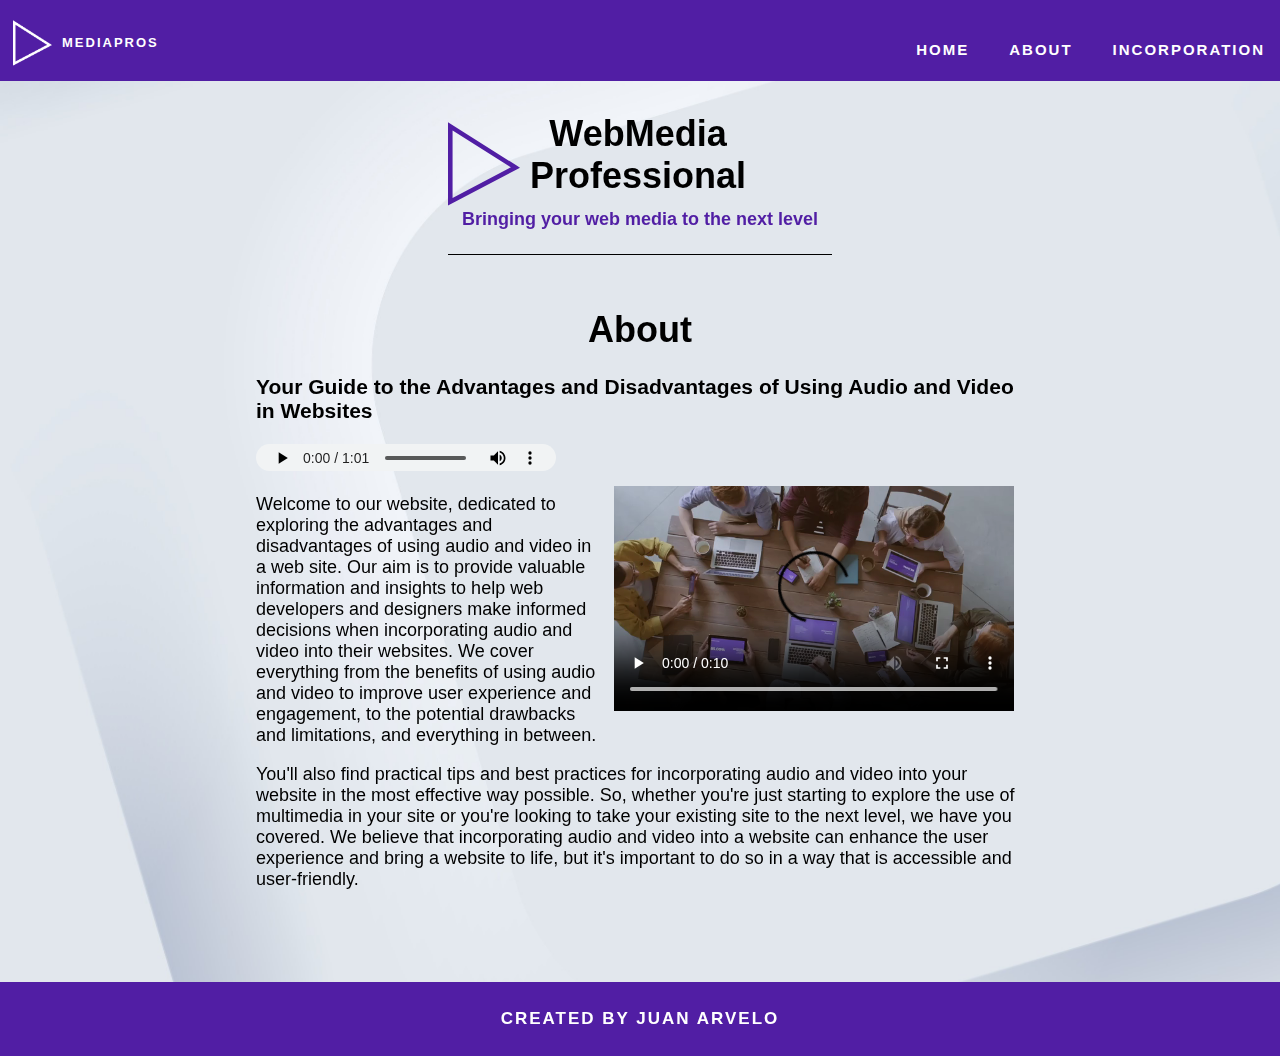
==== about.html @ 063b58b3 "first commit" ====
<!DOCTYPE html>
<html lang="en">
<head>
    <meta charset="UTF-8">
    <meta http-equiv="X-UA-Compatible" content="IE=edge">
    <meta name="viewport" content="width=device-width, initial-scale=1.0">
    <title>Document</title>
    <link rel="stylesheet" href="style.css">
    <link rel="stylesheet" href="https://cdnjs.cloudflare.com/ajax/libs/font-awesome/6.2.1/css/all.min.css" integrity="sha512-MV7K8+y+gLIBoVD59lQIYicR65iaqukzvf/nwasF0nqhPay5w/9lJmVM2hMDcnK1OnMGCdVK+iQrJ7lzPJQd1w==" crossorigin="anonymous" referrerpolicy="no-referrer" />
</head>
<body>
    <header>
        <nav>
          <div class="logo">
            <img src="images/logo-white.png" alt="">
            <p>MediaPros</p>
          </div>
          <ul>
            <li><a href="index.html">Home</a></li>
            <li><a href="about.html">About</a></li>
            <li class="dropdown">
              <span >Incorporation </span><i class="fa fa-caret-down"></i>
              <div class="dropdown-content">
                <a href="best_practices.html">Best Practices</a>
                <a href="audios.html">Audios</a>
                <a href="videos.html">Videos</a>
              </div>
            </li>
          </ul>
        </nav>
      </header>

    <main>
      <div class="pages">
        
      <div class="title">
        <div class="title-logo">
          <img src="/images/logo.svg" alt="">
        <h1>WebMedia <br>Professional</h1>
        </div>
        <h4>Bringing your web media to the next level</h4>
      </div>
        <h1>About</h1>
        <h3>Your Guide to the Advantages and Disadvantages of Using Audio and Video in Websites</h3>
        <audio controls>
            <source src="./audios/about_page.mp3" type="audio/mpeg">
            Your browser does not support the audio tag.
          </audio>
          <br>
          <video  class="video-thumbnail" controls autoplay >
            <source src="videos/video.mp4" type="video/mp4">
            Your browser does not support the video tag.
          </video>
        <p>Welcome to our website, dedicated to exploring the advantages and disadvantages of using audio and video in a web site. Our aim is to provide valuable information and insights to help web developers and designers make informed decisions when incorporating audio and video into their websites. We cover everything from the benefits of using audio and video to improve user experience and engagement, to the potential drawbacks and limitations, and everything in between.</p> 
        
        <p>You'll also find practical tips and best practices for incorporating audio and video into your website in the most effective way possible. So, whether you're just starting to explore the use of multimedia in your site or you're looking to take your existing site to the next level, we have you covered. We believe that incorporating audio and video into a website can enhance the user experience and bring a website to life, but it's important to do so in a way that is accessible and user-friendly.</p>
      </div>
    </main>
    <footer>
        <p>Created by Juan Arvelo</p> 
    </footer>
</body>
</html>
---- style.css ----
@keyframes rotate {
  from {
    transform: rotate(0deg);
  }
  to {
    transform: rotate(360deg);
  }
}



body{
    margin: 0;
    padding: 0;
    display: grid;
    grid-template-rows: auto 1fr auto;
    min-height: 100vh;
    font-family: 'Open Sans', sans-serif;
    font-size: 18px;
    background-image: url('images/background.jpeg');
    background-repeat: no-repeat;
    background-size: cover;
    scroll-behavior: smooth;
}


h1{
  text-align: center;
}

audio{
  height: 1.5em;
  margin-bottom: 0px;
}

video{
  margin:10px;
}

.home-page-content{
    display: flex;
    flex-direction: column;
    justify-content: center;
    align-items: center;
    margin-top: 2em;
    gap: 2em;
    margin-top: 0px;
}

.title-logo{
  display: flex;
  align-items: center;
  margin-bottom: 0px;
  gap: 10px;
}

.title-logo img{
  width: 4em;
  height: 5em;
  margin-top: 1em;
}

.title-logo h1{
  margin: 0px;
}

.title h4{
  margin-top: 0px;
  color: #511ea4;
}

.title{
  border-bottom: 1px solid black;
  margin: auto;
  margin-bottom: 3em;
  text-align: center;
  width: 30vw;
}

.post{
    display: flex;
    flex-direction: row;
    justify-content: center;
    align-items: flex-start;
    margin-top: 2em;
    gap: 2em;
    margin-top: 0px;
}


.home-page-content-text p{
  margin-top: 5px;
}

.home-page-title{
  width: 40vw;
  text-align: center;
  margin: 0px auto;
}

.home-page-title h2{
    font-size: 25px;
    font-family: 'Open Sans', sans-serif;
    color: #4fa30d;
}



nav{
    display: flex;
    justify-content: space-between;
    align-items: center;
    background-color: #511ea4;
    color: #fff;
    text-align: center;
    padding-top: 5px;
    font-size: 13px;
    font-weight: bold;
    text-transform: uppercase;
    letter-spacing: 2px;
    font-family: 'Open Sans', sans-serif;
    flex-wrap: wrap;
}
nav .logo{
    display: flex;
    align-items: center;
    gap: 10px;
    margin-left: 1em;
}
nav .logo img{
    width: 3em;
    height: 3.5m;
    animation: rotate 2s 1;
}


nav ul{
    display: flex;
    list-style: none;
    gap: 10px;
    justify-content: right;
    margin-top: 2em;
}

nav ul li a, span{
    display: block;
    color: #fff;
    text-decoration: none;
    padding: 10px 15px;
    word-wrap: break-word;
    font-size: 15px;
}

main{
    width: 60vw;
    margin: 0 auto;
    padding: 20px;
    margin-bottom: 3em;
    
}



footer{
    background-color: #511ea4;
    color: #fff;
    padding: 10px;
    text-align: center;
    font-size: 17px;
    font-weight: bold;
    text-transform: uppercase;
    letter-spacing: 2px;
    font-family: 'Open Sans', sans-serif;
}

.dropdown {
    position: relative;
    display: inline-block;
  }
  
  .dropdown-content {
    display: none;
    position: absolute;
    z-index: 1;
    background-color: #000000;
    min-width: 160px;
    box-shadow: 0px 8px 16px 0px rgba(0,0,0,0.2);
    padding: 12px 0px;
  }
  
  .dropdown:hover .dropdown-content {
    display: block;
  }
  
  nav a:hover{
    background-color: #f1f1f1;
    color: black;
  }




.pages h1{
    text-align: center;
}

.pages video{
  width: 400px;
  max-height: 550px;
  float: right;
}



@media screen and (max-width: 576px) {
  body {
      font-size: 16px;
  }

  main {
      width: 90vw;
      margin: 0 auto;
      padding: 10px;
  }

  .pages video {
    float:none;
    width: 100%;
    margin: auto;
  }
  .title{
    width: 100%;
  }
}
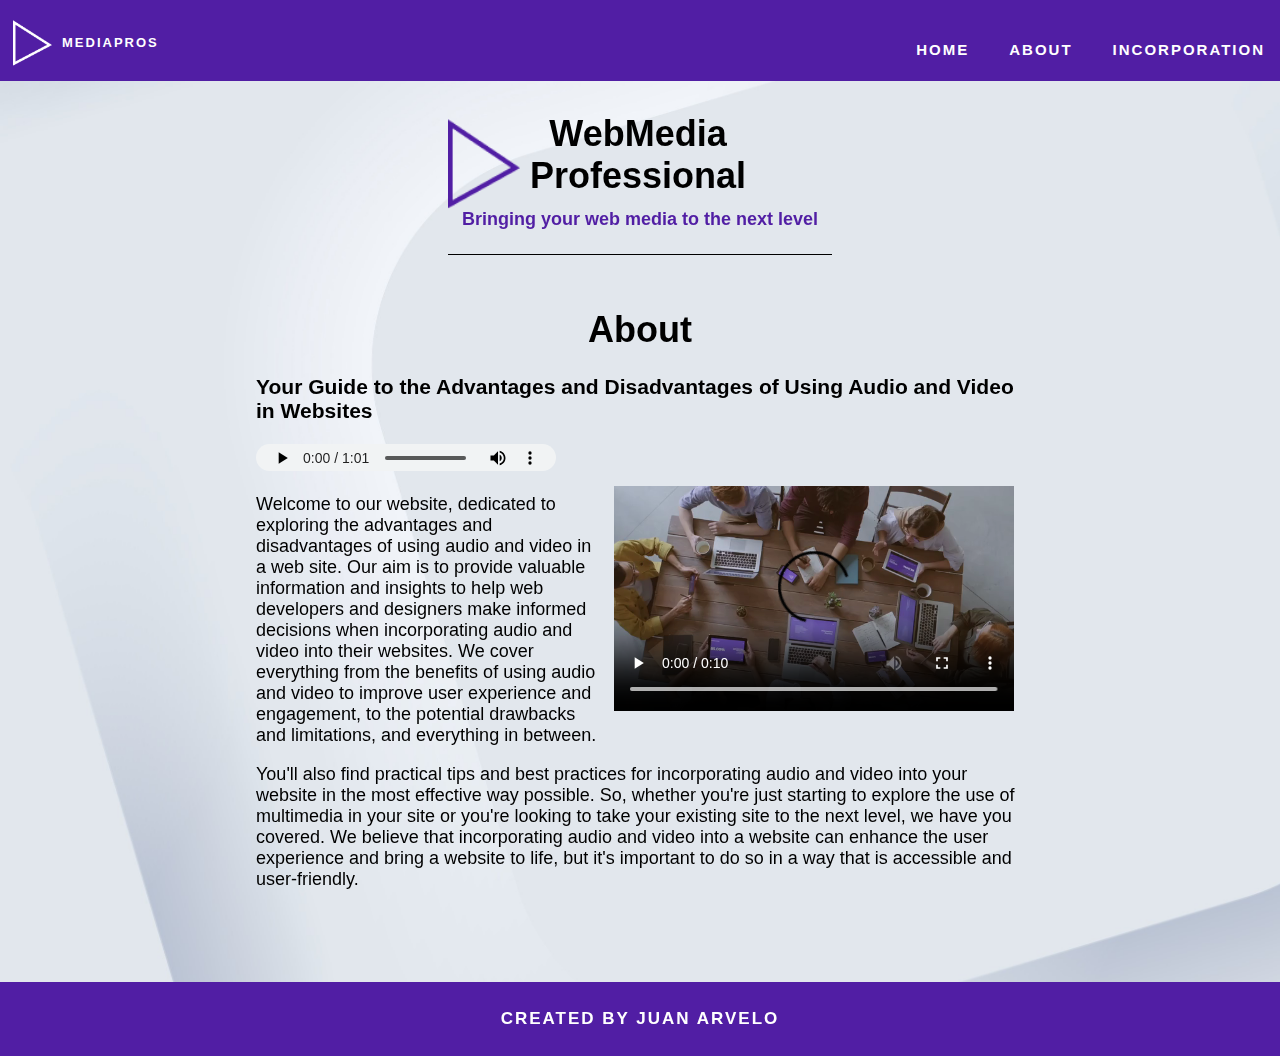
==== commit 3a9bf0d1: "second commit" ====
--- a/about.html
+++ b/about.html
@@ -35,7 +35,7 @@
         
       <div class="title">
         <div class="title-logo">
-          <img src="/images/logo.svg" alt="">
+          <img src="/images/logo.png" alt="">
         <h1>WebMedia <br>Professional</h1>
         </div>
         <h4>Bringing your web media to the next level</h4>
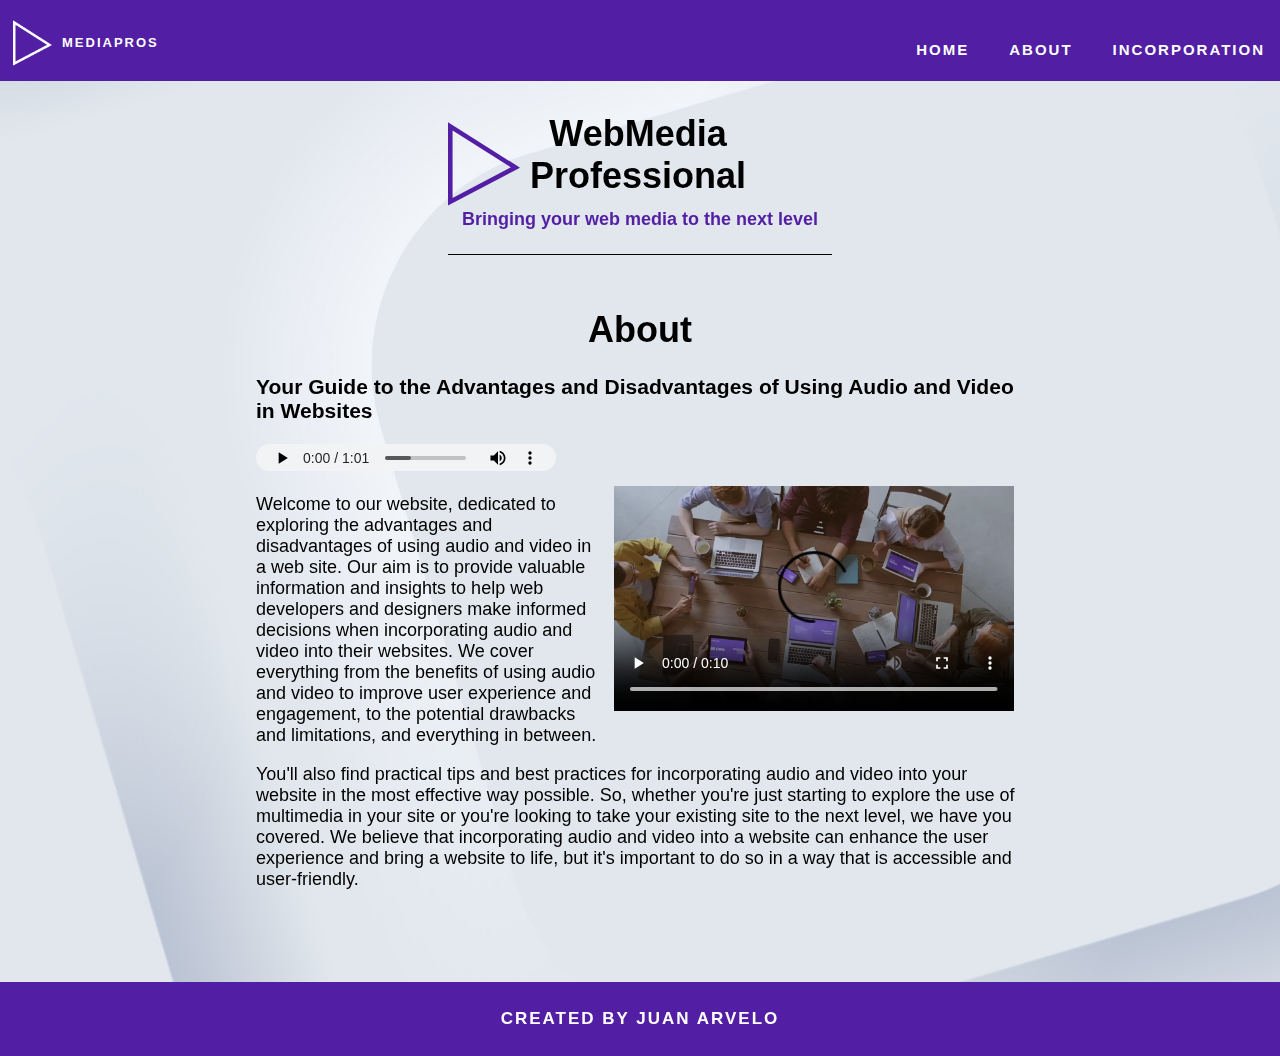
==== commit 0d47a789: "thirt fcommit" ====
--- a/about.html
+++ b/about.html
@@ -35,7 +35,7 @@
         
       <div class="title">
         <div class="title-logo">
-          <img src="/images/logo.png" alt="">
+          <img src="/images/logo.svg" alt="alt example">
         <h1>WebMedia <br>Professional</h1>
         </div>
         <h4>Bringing your web media to the next level</h4>
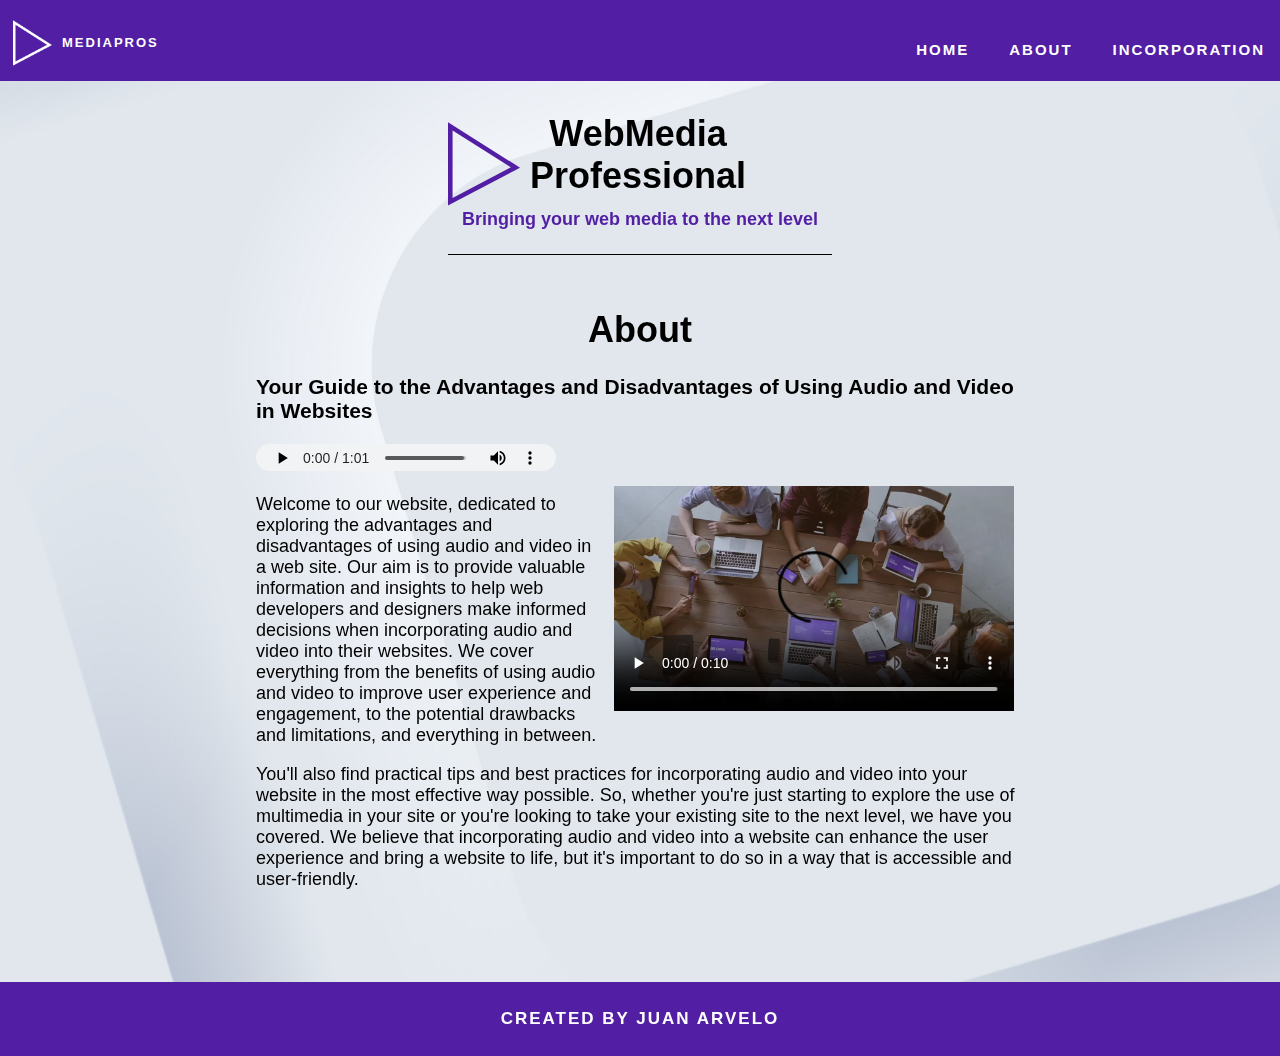
==== commit 7bcb010f: "add it a point to the list of things to do" ====
--- a/about.html
+++ b/about.html
@@ -35,7 +35,7 @@
         
       <div class="title">
         <div class="title-logo">
-          <img src="/images/logo.svg" alt="alt example">
+          <img src="./images/logo.svg" alt="alt example">
         <h1>WebMedia <br>Professional</h1>
         </div>
         <h4>Bringing your web media to the next level</h4>
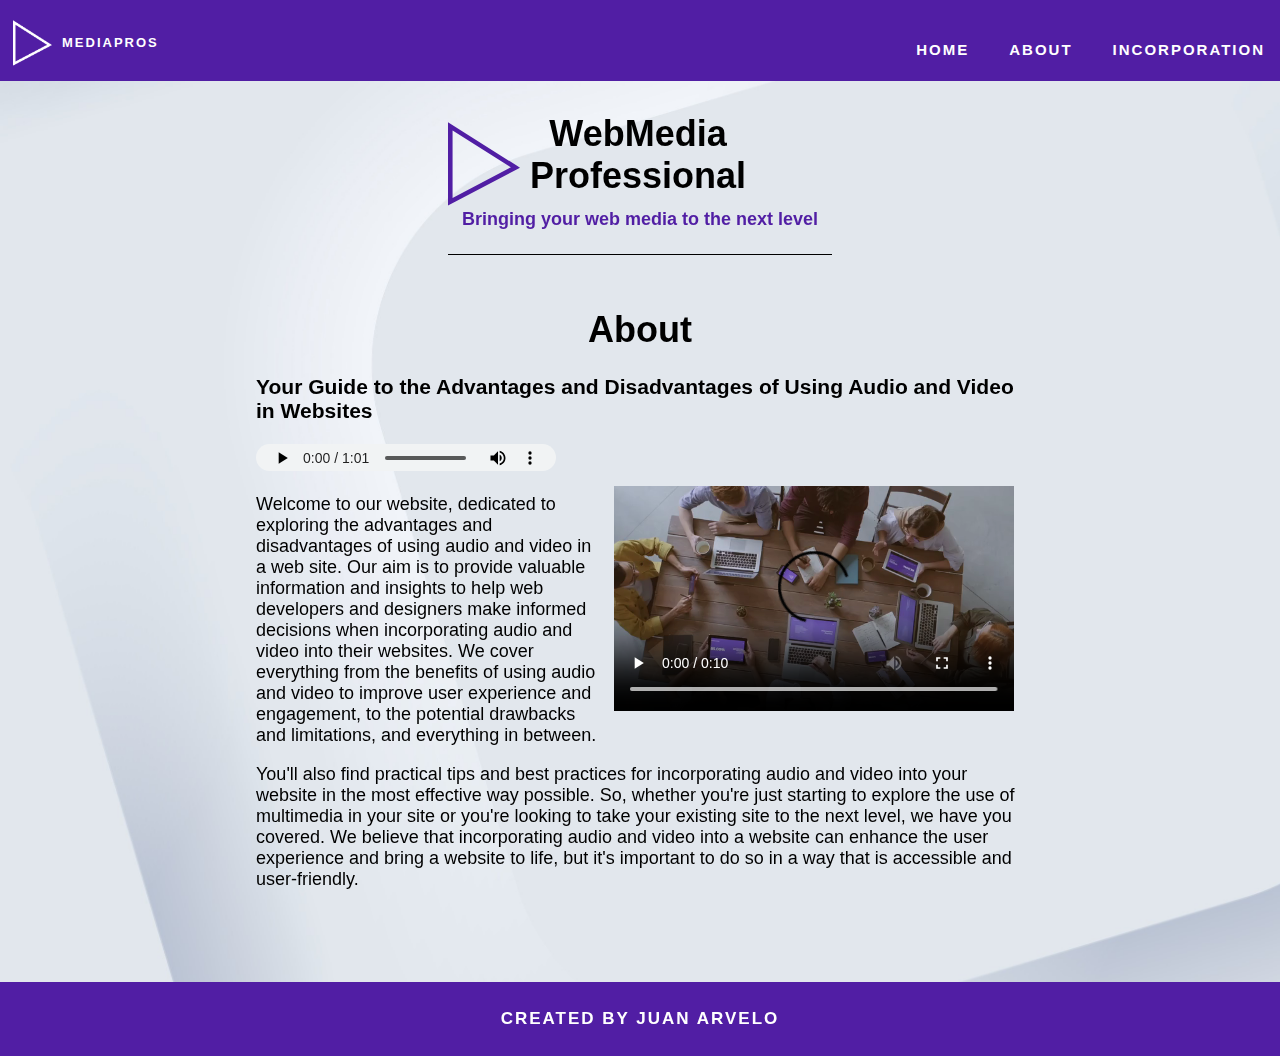
==== commit 567fceb2: "title added" ====
--- a/about.html
+++ b/about.html
@@ -4,7 +4,7 @@
     <meta charset="UTF-8">
     <meta http-equiv="X-UA-Compatible" content="IE=edge">
     <meta name="viewport" content="width=device-width, initial-scale=1.0">
-    <title>Document</title>
+    <title>Web Media Pro</title>
     <link rel="stylesheet" href="style.css">
     <link rel="stylesheet" href="https://cdnjs.cloudflare.com/ajax/libs/font-awesome/6.2.1/css/all.min.css" integrity="sha512-MV7K8+y+gLIBoVD59lQIYicR65iaqukzvf/nwasF0nqhPay5w/9lJmVM2hMDcnK1OnMGCdVK+iQrJ7lzPJQd1w==" crossorigin="anonymous" referrerpolicy="no-referrer" />
 </head>
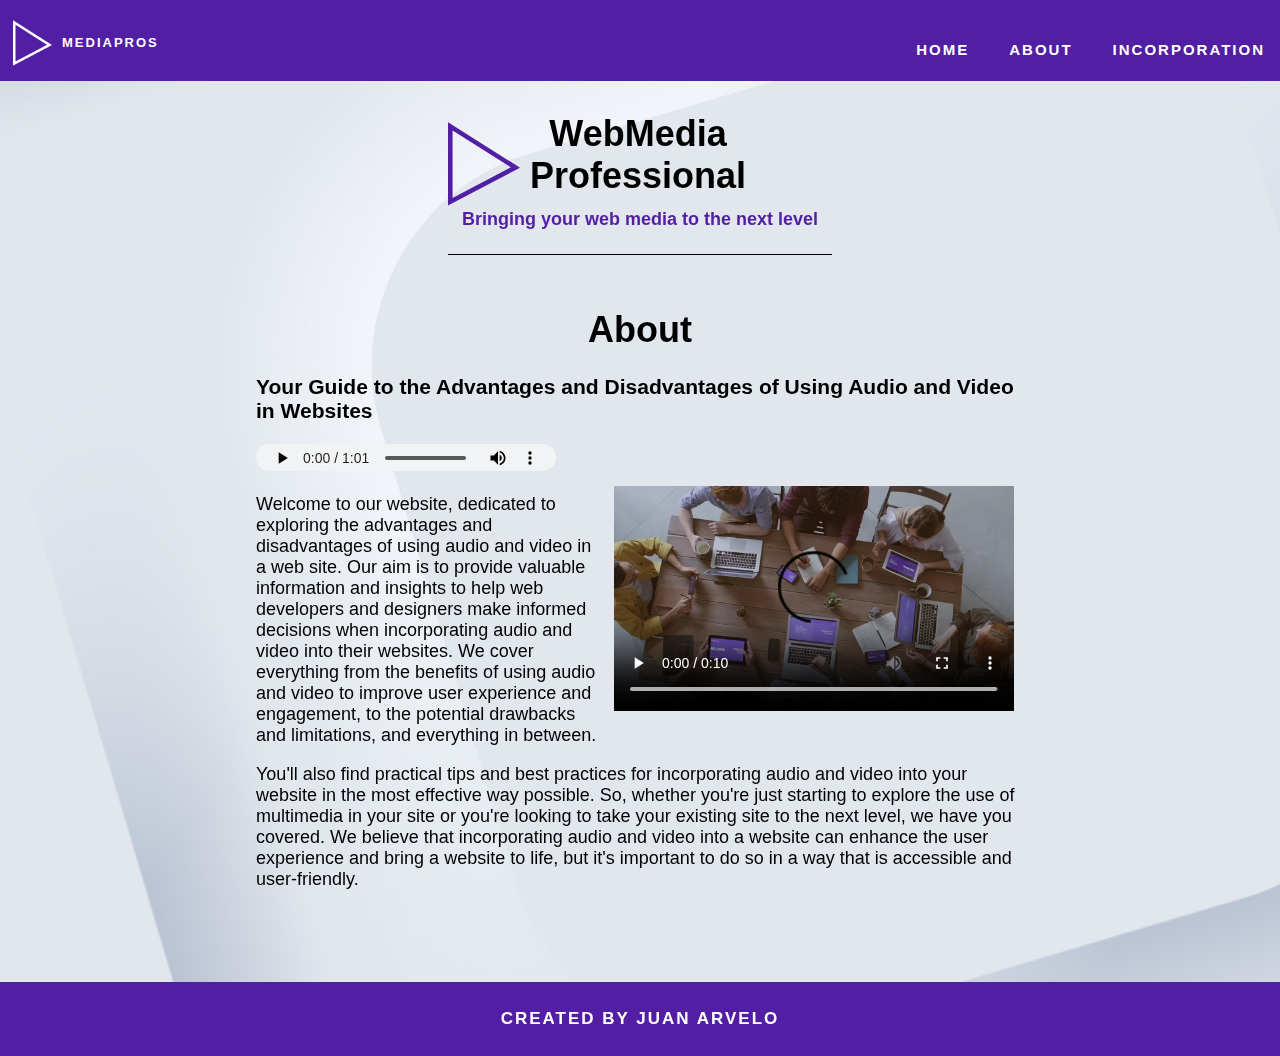
==== commit ee7bd217: "scale= 0.8" ====
--- a/about.html
+++ b/about.html
@@ -3,10 +3,12 @@
 <head>
     <meta charset="UTF-8">
     <meta http-equiv="X-UA-Compatible" content="IE=edge">
-    <meta name="viewport" content="width=device-width, initial-scale=1.0">
+    <meta name="viewport" content="width=device-width, initial-scale=0.8">
     <title>Web Media Pro</title>
     <link rel="stylesheet" href="style.css">
     <link rel="stylesheet" href="https://cdnjs.cloudflare.com/ajax/libs/font-awesome/6.2.1/css/all.min.css" integrity="sha512-MV7K8+y+gLIBoVD59lQIYicR65iaqukzvf/nwasF0nqhPay5w/9lJmVM2hMDcnK1OnMGCdVK+iQrJ7lzPJQd1w==" crossorigin="anonymous" referrerpolicy="no-referrer" />
+    <link rel="icon" type="image/x-icon" href="./images/logo.ico">
+
 </head>
 <body>
     <header>
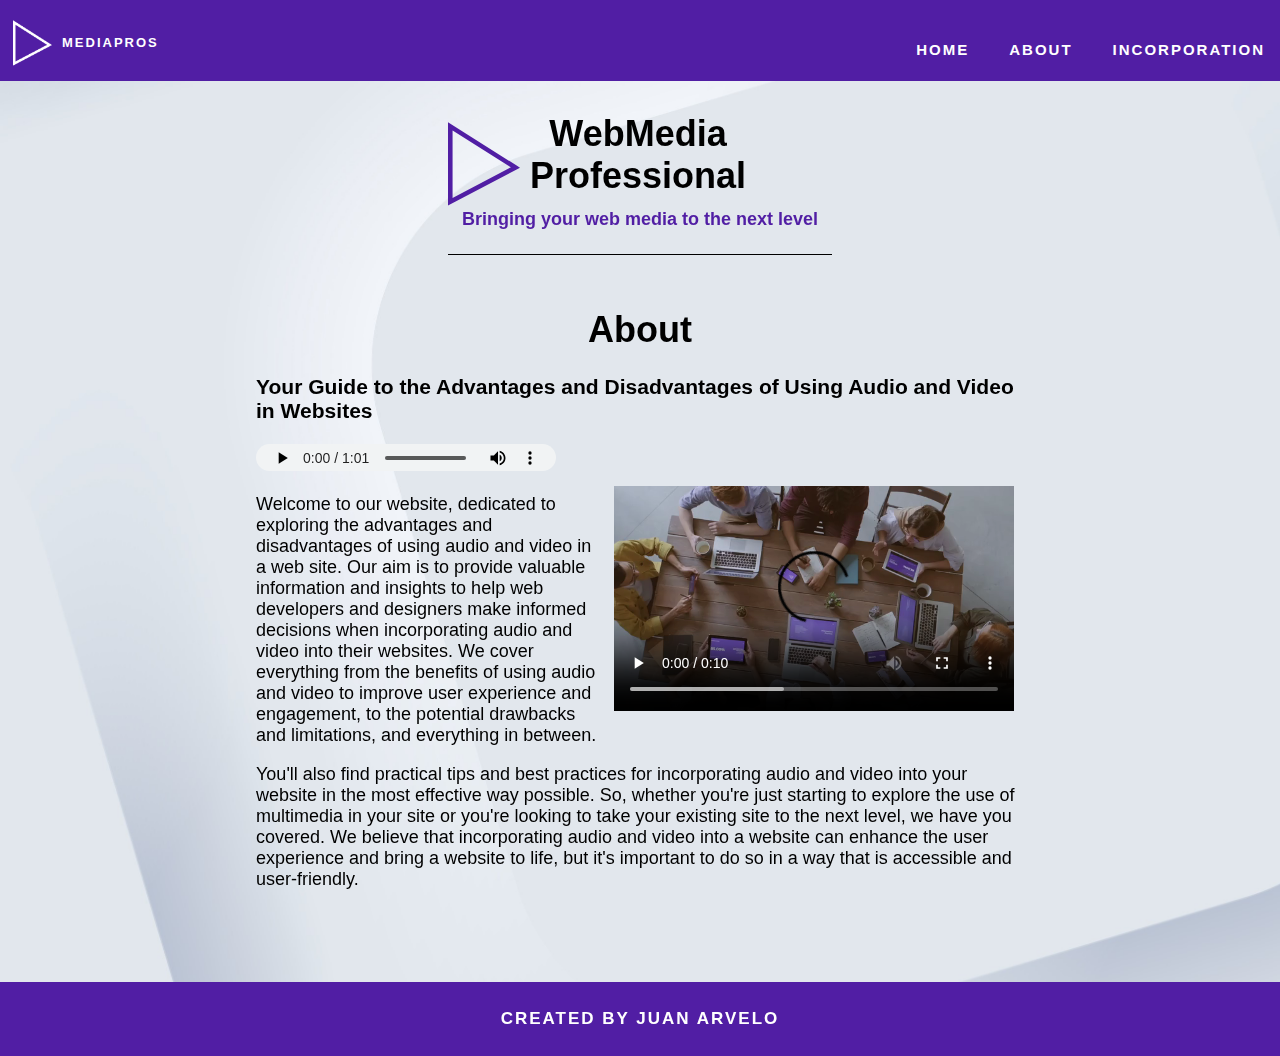
==== commit fcc7bbd1: "retrit" ====
--- a/about.html
+++ b/about.html
@@ -3,7 +3,7 @@
 <head>
     <meta charset="UTF-8">
     <meta http-equiv="X-UA-Compatible" content="IE=edge">
-    <meta name="viewport" content="width=device-width, initial-scale=0.8">
+    <meta name="viewport" content="width=device-width, initial-scale=1.0">
     <title>Web Media Pro</title>
     <link rel="stylesheet" href="style.css">
     <link rel="stylesheet" href="https://cdnjs.cloudflare.com/ajax/libs/font-awesome/6.2.1/css/all.min.css" integrity="sha512-MV7K8+y+gLIBoVD59lQIYicR65iaqukzvf/nwasF0nqhPay5w/9lJmVM2hMDcnK1OnMGCdVK+iQrJ7lzPJQd1w==" crossorigin="anonymous" referrerpolicy="no-referrer" />
